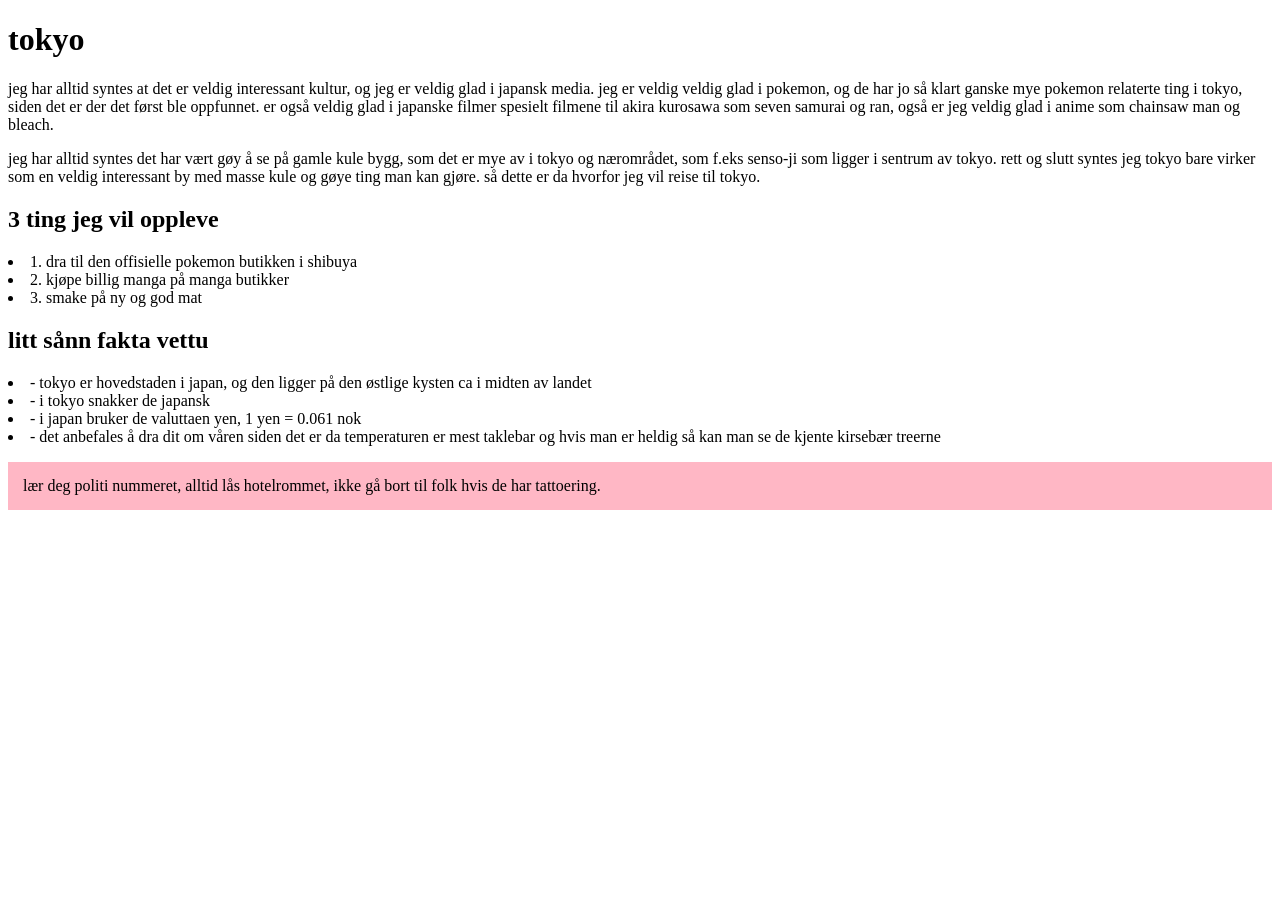
==== oppgave 1/index.html @ 9deaf860 "la til linker, bilder, info, fakta, review og egentkig alt" ====
<!DOCTYPE html>
<html lang="no">
<head>
    <meta charset="UTF-8">
    <meta name="viewport" content="width=device-width, initial-scale=1.0">
    <title>sted jeg vil</title>
    <link rel="stylesheet" href="style.css"
</head>
<body>
    
</body>
</html>
<h1>tokyo</h1>
<p>jeg har alltid syntes at det er veldig interessant kultur, og jeg er veldig glad i japansk media. jeg er veldig veldig glad i pokemon, og de har jo så klart ganske mye pokemon relaterte ting i tokyo, siden det er der det først ble oppfunnet. er også veldig glad i japanske filmer spesielt filmene til akira kurosawa som seven samurai og ran, også er jeg veldig glad i anime som chainsaw man og bleach.</p>
<p>jeg har alltid syntes det har vært gøy å se på gamle kule bygg, som det er mye av i tokyo og nærområdet, som f.eks senso-ji som ligger i sentrum av tokyo. rett og slutt syntes jeg tokyo bare virker som en veldig interessant by med masse kule og gøye ting man kan gjøre. så dette er da hvorfor jeg vil reise til tokyo.</p>

<h2>3 ting jeg vil oppleve</h2>
<li>1. dra til den offisielle pokemon butikken i shibuya</li>
<li>2. kjøpe billig manga på manga butikker</li>
<li>3. smake på ny og god mat</li>

<h2>litt sånn fakta vettu</h2>
<li> - tokyo er hovedstaden i japan, og den ligger på den østlige kysten ca i midten av landet</li>
<li> - i tokyo snakker de japansk</li>
<li> - i japan bruker de valuttaen yen, 1 yen = 0.061 nok</li>
<li> - det anbefales å dra dit om våren siden det er da temperaturen er mest taklebar og hvis man er heldig så kan man se de kjente kirsebær treerne</li>

 <p class="tips">lær deg politi nummeret, alltid lås hotelrommet, ikke gå bort til folk hvis de har tattoering. </p>
---- oppgave 1/style.css ----
.tips {
    background-color: #ffb7c5;
    padding: 15px;
}
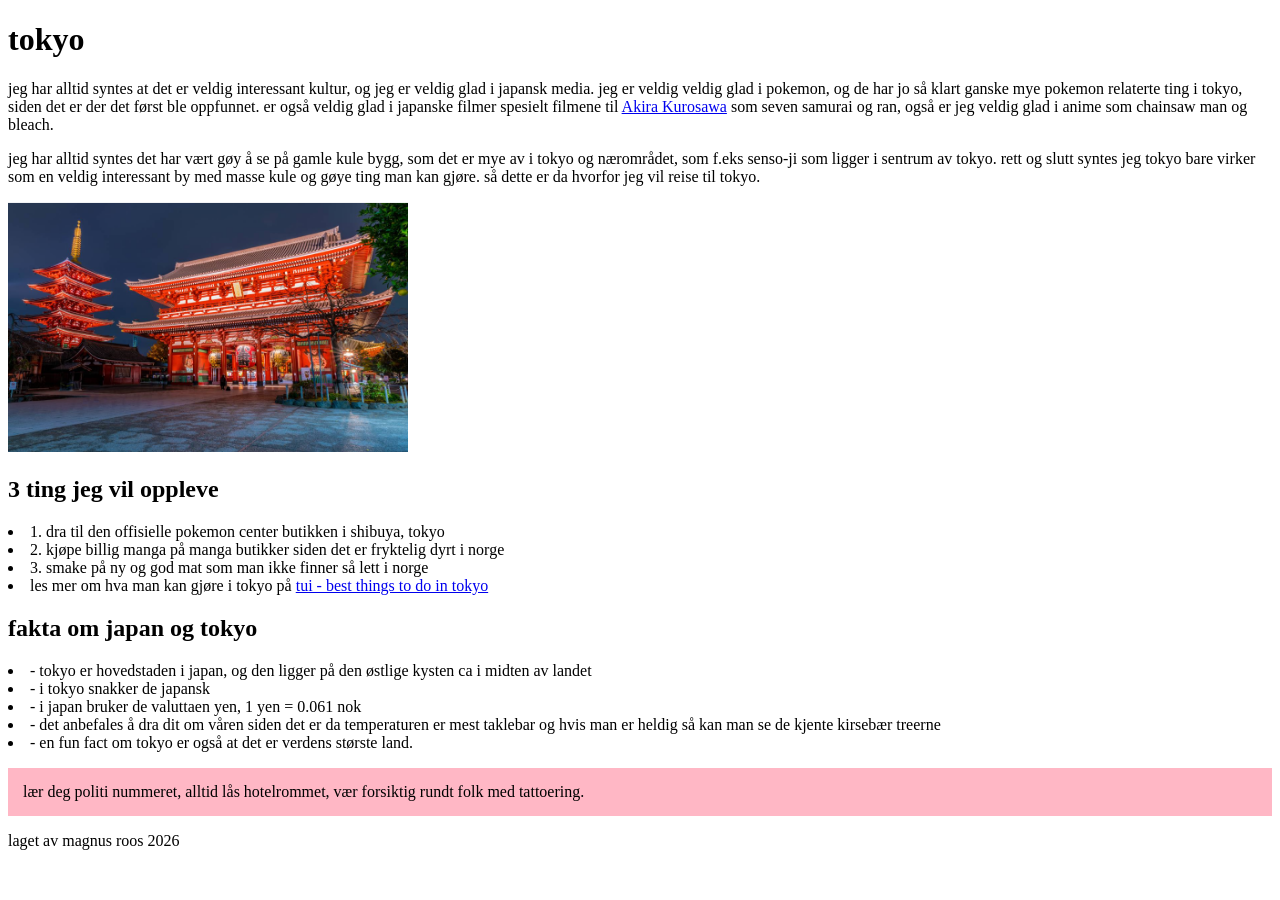
==== commit 921accd2: "la til bilde, link, skeleton og forrandre på litt tekst til oppgave 1" ====
--- a/oppgave 1/index.html
+++ b/oppgave 1/index.html
@@ -10,19 +10,29 @@
     
 </body>
 </html>
+<header>
 <h1>tokyo</h1>
-<p>jeg har alltid syntes at det er veldig interessant kultur, og jeg er veldig glad i japansk media. jeg er veldig veldig glad i pokemon, og de har jo så klart ganske mye pokemon relaterte ting i tokyo, siden det er der det først ble oppfunnet. er også veldig glad i japanske filmer spesielt filmene til akira kurosawa som seven samurai og ran, også er jeg veldig glad i anime som chainsaw man og bleach.</p>
+</header>
+<main
+<p>jeg har alltid syntes at det er veldig interessant kultur, og jeg er veldig glad i japansk media. jeg er veldig veldig glad i pokemon, og de har jo så klart ganske mye pokemon relaterte ting i tokyo, siden det er der det først ble oppfunnet. er også veldig glad i japanske filmer spesielt filmene til <a href="https://letterboxd.com/director/akira-kurosawa/">Akira Kurosawa</a> som seven samurai og ran, også er jeg veldig glad i anime som chainsaw man og bleach.</p>
 <p>jeg har alltid syntes det har vært gøy å se på gamle kule bygg, som det er mye av i tokyo og nærområdet, som f.eks senso-ji som ligger i sentrum av tokyo. rett og slutt syntes jeg tokyo bare virker som en veldig interessant by med masse kule og gøye ting man kan gjøre. så dette er da hvorfor jeg vil reise til tokyo.</p>
+<img src="bilder/japan-temple.png" width="400" height="250">
+<h2>3 ting jeg vil oppleve</h2>
+<li>1. dra til den offisielle pokemon center butikken i shibuya, tokyo</li>
+<li>2. kjøpe billig manga på manga butikker siden det er fryktelig dyrt i norge</li>
+<li>3. smake på ny og god mat som man ikke finner så lett i norge</li>
+<li>les mer om hva man kan gjøre i tokyo på <a href="https://www.tuimusement.com/us/japan/tokyo/d_189-c_84/" target="_blank">tui - best things to do in tokyo</a></li>
 
-<h2>3 ting jeg vil oppleve</h2>
-<li>1. dra til den offisielle pokemon butikken i shibuya</li>
-<li>2. kjøpe billig manga på manga butikker</li>
-<li>3. smake på ny og god mat</li>
-
-<h2>litt sånn fakta vettu</h2>
+<h2>fakta om japan og tokyo</h2>
 <li> - tokyo er hovedstaden i japan, og den ligger på den østlige kysten ca i midten av landet</li>
 <li> - i tokyo snakker de japansk</li>
 <li> - i japan bruker de valuttaen yen, 1 yen = 0.061 nok</li>
 <li> - det anbefales å dra dit om våren siden det er da temperaturen er mest taklebar og hvis man er heldig så kan man se de kjente kirsebær treerne</li>
+<li> - en fun fact om tokyo er også at det er verdens største land.</li>
 
- <p class="tips">lær deg politi nummeret, alltid lås hotelrommet, ikke gå bort til folk hvis de har tattoering. </p>+ <p class="tips">lær deg politi nummeret, alltid lås hotelrommet, vær forsiktig rundt folk med tattoering. </p>
+ </main>
+
+ <footer>
+    <p id="copyright">laget av magnus roos 2026</p>
+ </footer>
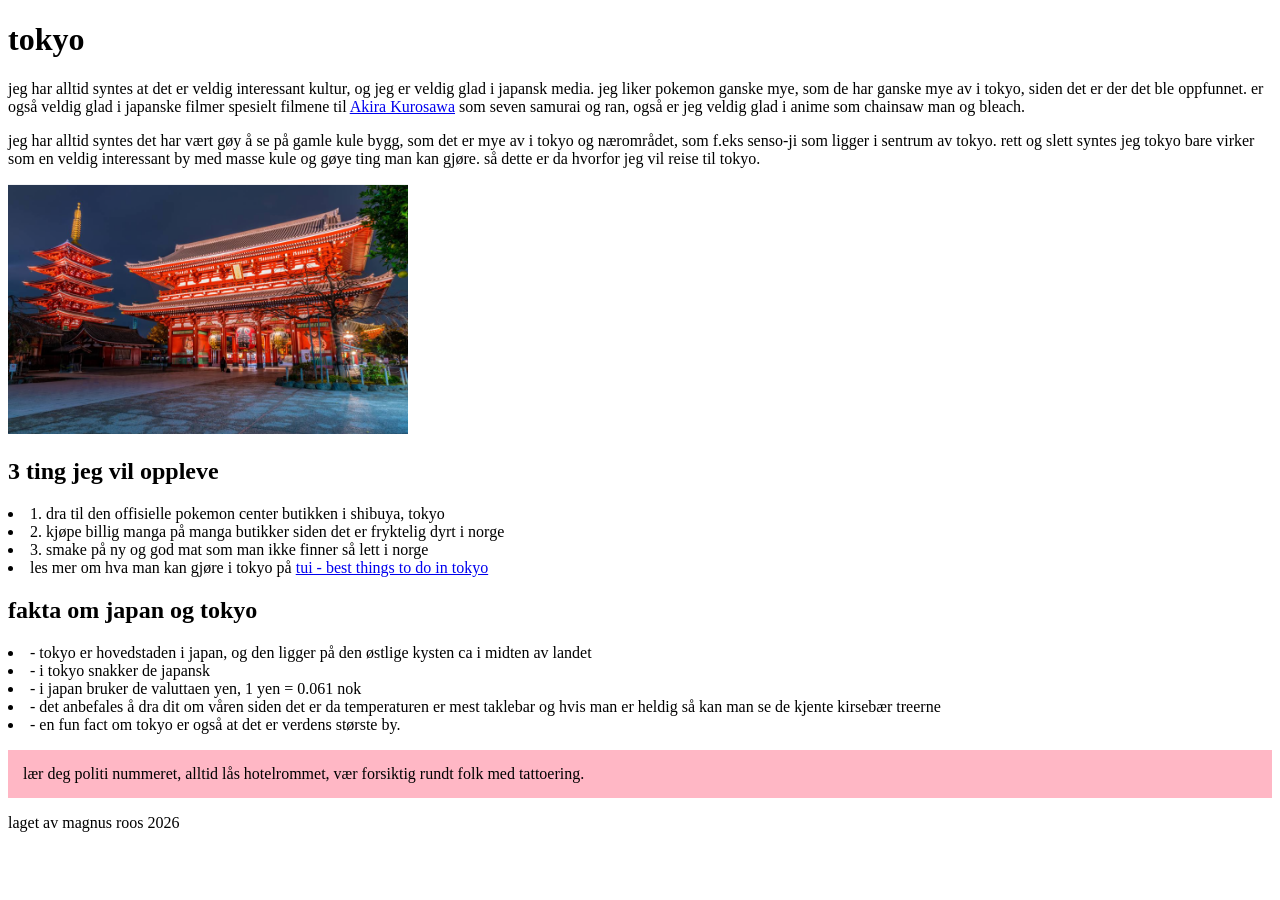
==== commit 9f6e7c75: "fiksa på feilskrivninger" ====
--- a/oppgave 1/index.html
+++ b/oppgave 1/index.html
@@ -14,8 +14,8 @@
 <h1>tokyo</h1>
 </header>
 <main
-<p>jeg har alltid syntes at det er veldig interessant kultur, og jeg er veldig glad i japansk media. jeg er veldig veldig glad i pokemon, og de har jo så klart ganske mye pokemon relaterte ting i tokyo, siden det er der det først ble oppfunnet. er også veldig glad i japanske filmer spesielt filmene til <a href="https://letterboxd.com/director/akira-kurosawa/">Akira Kurosawa</a> som seven samurai og ran, også er jeg veldig glad i anime som chainsaw man og bleach.</p>
-<p>jeg har alltid syntes det har vært gøy å se på gamle kule bygg, som det er mye av i tokyo og nærområdet, som f.eks senso-ji som ligger i sentrum av tokyo. rett og slutt syntes jeg tokyo bare virker som en veldig interessant by med masse kule og gøye ting man kan gjøre. så dette er da hvorfor jeg vil reise til tokyo.</p>
+<p>jeg har alltid syntes at det er veldig interessant kultur, og jeg er veldig glad i japansk media. jeg liker pokemon ganske mye, som de har ganske mye av i tokyo, siden det er der det ble oppfunnet. er også veldig glad i japanske filmer spesielt filmene til <a href="https://letterboxd.com/director/akira-kurosawa/">Akira Kurosawa</a> som seven samurai og ran, også er jeg veldig glad i anime som chainsaw man og bleach.</p>
+<p>jeg har alltid syntes det har vært gøy å se på gamle kule bygg, som det er mye av i tokyo og nærområdet, som f.eks senso-ji som ligger i sentrum av tokyo. rett og slett syntes jeg tokyo bare virker som en veldig interessant by med masse kule og gøye ting man kan gjøre. så dette er da hvorfor jeg vil reise til tokyo.</p>
 <img src="bilder/japan-temple.png" width="400" height="250">
 <h2>3 ting jeg vil oppleve</h2>
 <li>1. dra til den offisielle pokemon center butikken i shibuya, tokyo</li>
@@ -28,7 +28,7 @@
 <li> - i tokyo snakker de japansk</li>
 <li> - i japan bruker de valuttaen yen, 1 yen = 0.061 nok</li>
 <li> - det anbefales å dra dit om våren siden det er da temperaturen er mest taklebar og hvis man er heldig så kan man se de kjente kirsebær treerne</li>
-<li> - en fun fact om tokyo er også at det er verdens største land.</li>
+<li> - en fun fact om tokyo er også at det er verdens største by.</li>
 
  <p class="tips">lær deg politi nummeret, alltid lås hotelrommet, vær forsiktig rundt folk med tattoering. </p>
  </main>
